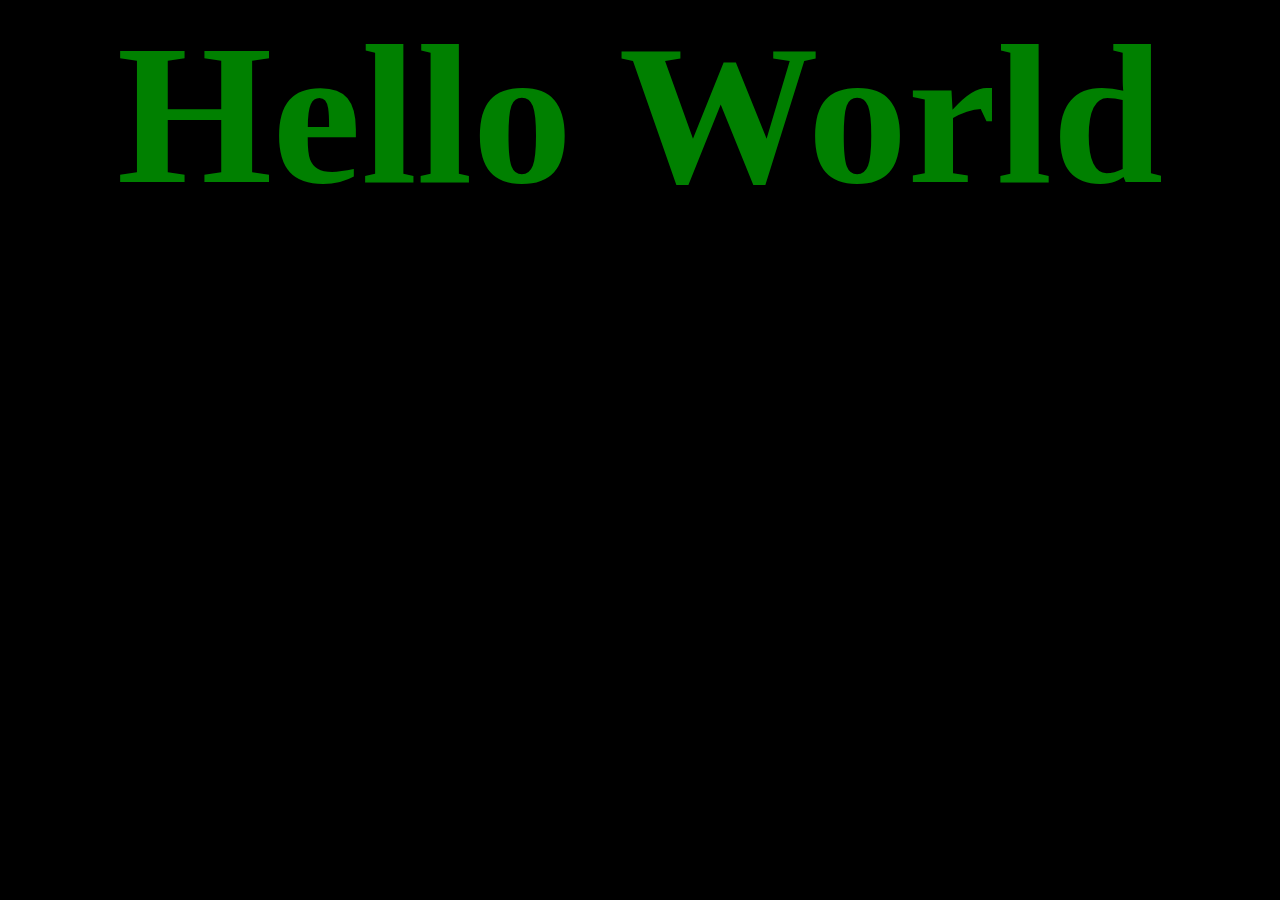
==== index.html @ b203cd6b "generic-files" ====
<!DOCTYPE html>
<html lang="en">

<head>
  <title>Hello!</title>
  <meta charset="utf-8">
  <meta http-equiv="X-UA-Compatible" content="IE=edge">
  <meta name="viewport" content="width=device-width, initial-scale=1">
  <!-- import the webpage's stylesheet -->
  <link rel="stylesheet" href="/style.css">
  <!-- Manifest -->
  <link rel="manifest" href="/manifest.json">
</head>

<body>
  <h1> Hello World</h1>
  <!-- <h1>
      InstallableR
    </h1>
    
    <p id="requireHTTPS" class="hidden">
      <b>STOP!</b> This page <b>must</b> be served over HTTPS.
      Please <a>reload this page via HTTPS</a>.
    </p>
    
    <p>
      Make me installable, follow the 
      <a href="https://web.dev/installable/discover-installable/codelab-make-installable">instructions</a> here.
    </p> -->

  <!-- Install button, hidden by default -->
  <!-- <div id="installContainer" class="hidden">
      <button id="butInstall" type="button">
        Install
      </button>
    </div> -->

  <!-- import the webpage's javascript file -->
  <script src="/script.js" defer></script>

  <!-- include the Glitch button to show what the webpage is about and
          to make it easier for folks to view source and remix -->
  <!-- <div class="glitchButton" style="position:fixed;top:20px;right:20px;"></div>
    <script src="https://button.glitch.me/button.js"></script> -->
</body>

</html>
---- style.css ----
body {
  margin: 0;
  background-color: black;
}

h1 {
  color: green;
  height: -webkit-fill-available;
  font-size: 200px;
  display: flex;
  align-items: center;
  justify-content: center;
  margin: 0;
}
/* body {
  background-color: #546E7A;
  color: white;
  font-family: Helvetica, Arial, sans-serif, "Apple Color Emoji", "Segoe UI Emoji", "Segoe UI Symbol";
}

a, a:visited {
  color: white;
}

h1 {
  text-align: center;
}

.hidden {
  display: none !important;
}

#installContainer {
  position: absolute;
  bottom: 1em;
  display: flex;
  justify-content: center;
  width: 100%;
}

#installContainer button {
  background-color: inherit;
  border: 1px solid white;
  color: white;
  font-size: 1em;
  padding: 0.75em;
} */
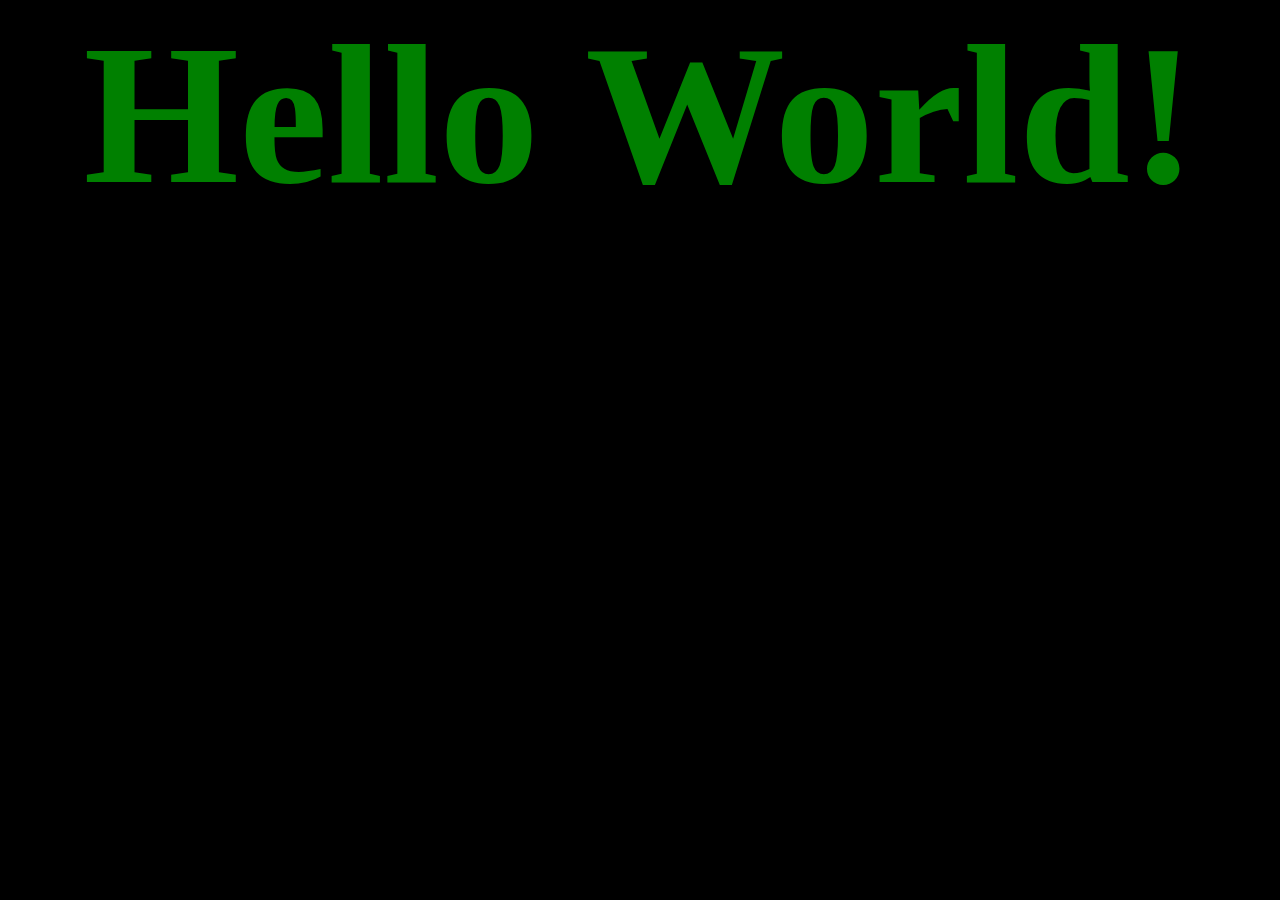
==== commit 91def6d1: "updated code" ====
--- a/index.html
+++ b/index.html
@@ -13,7 +13,7 @@
 </head>
 
 <body>
-  <h1> Hello World</h1>
+  <h1> Hello World!</h1>
   <!-- <h1>
       InstallableR
     </h1>
